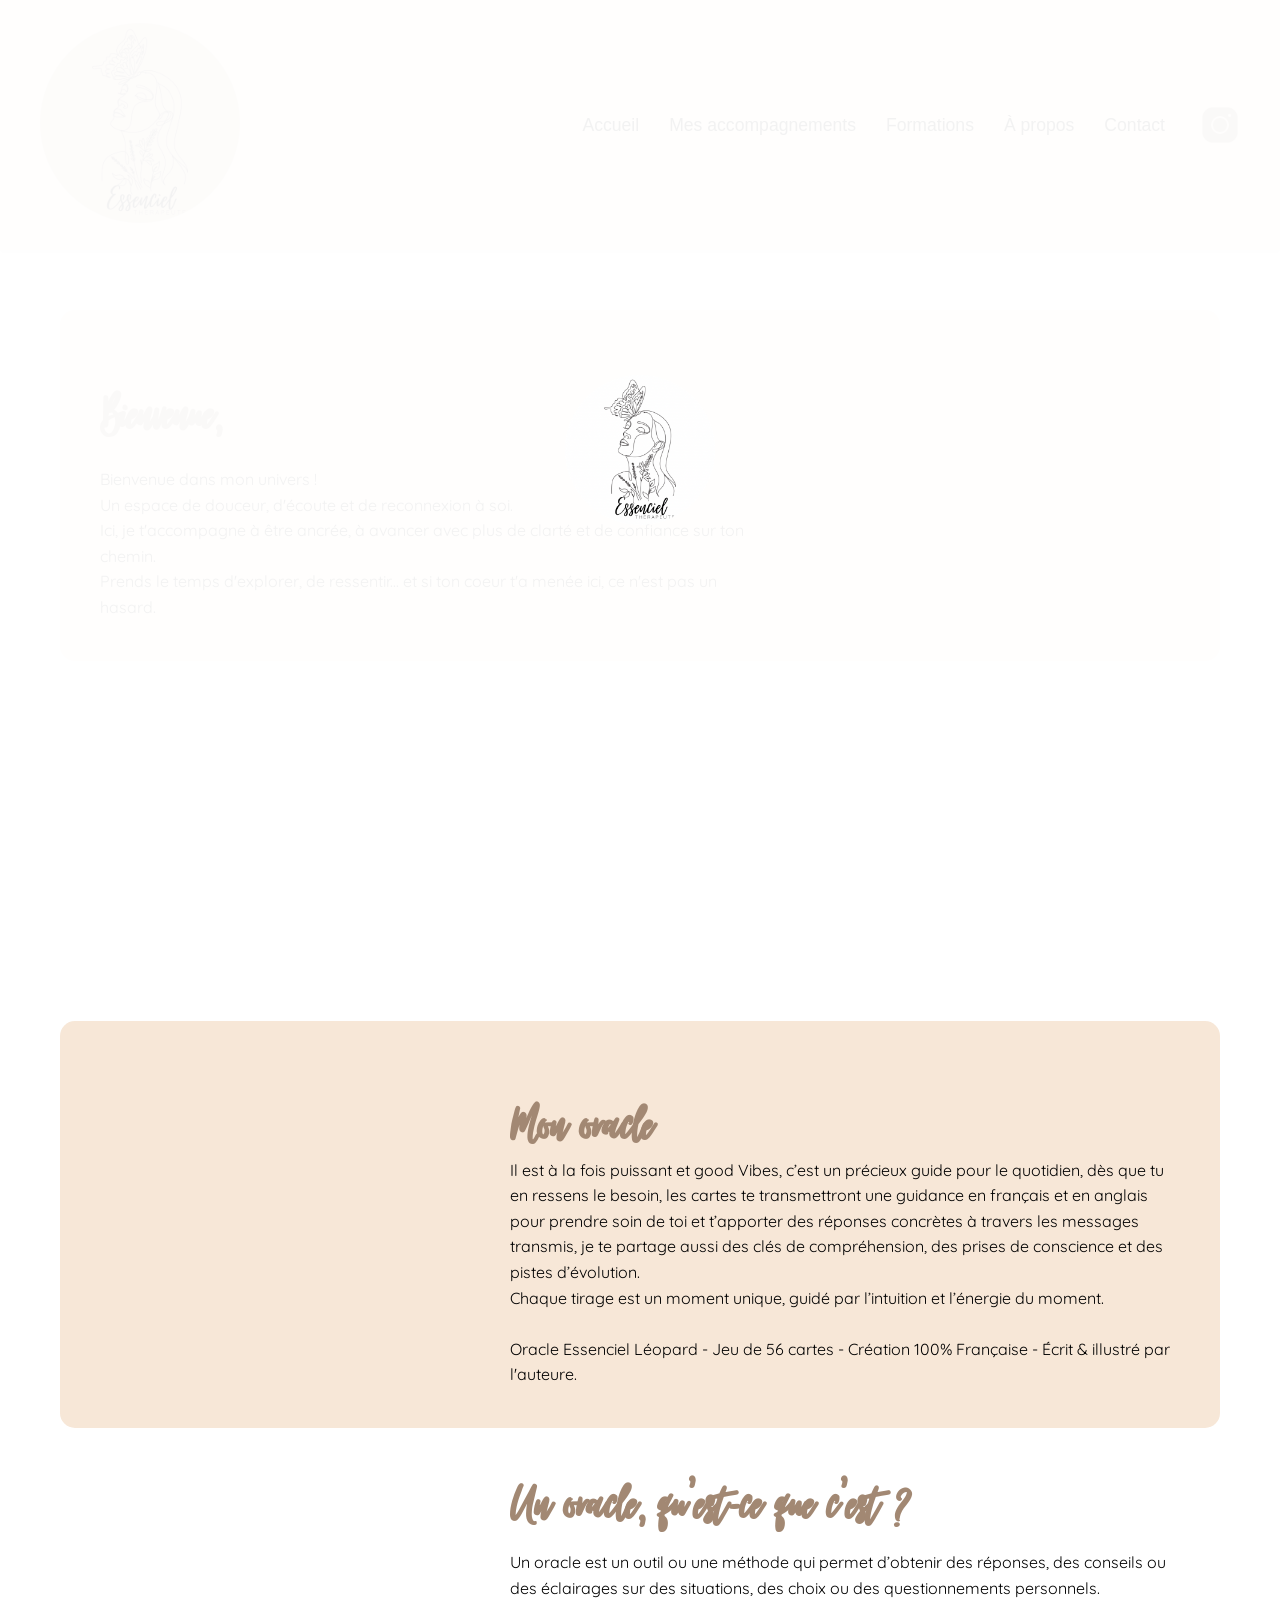
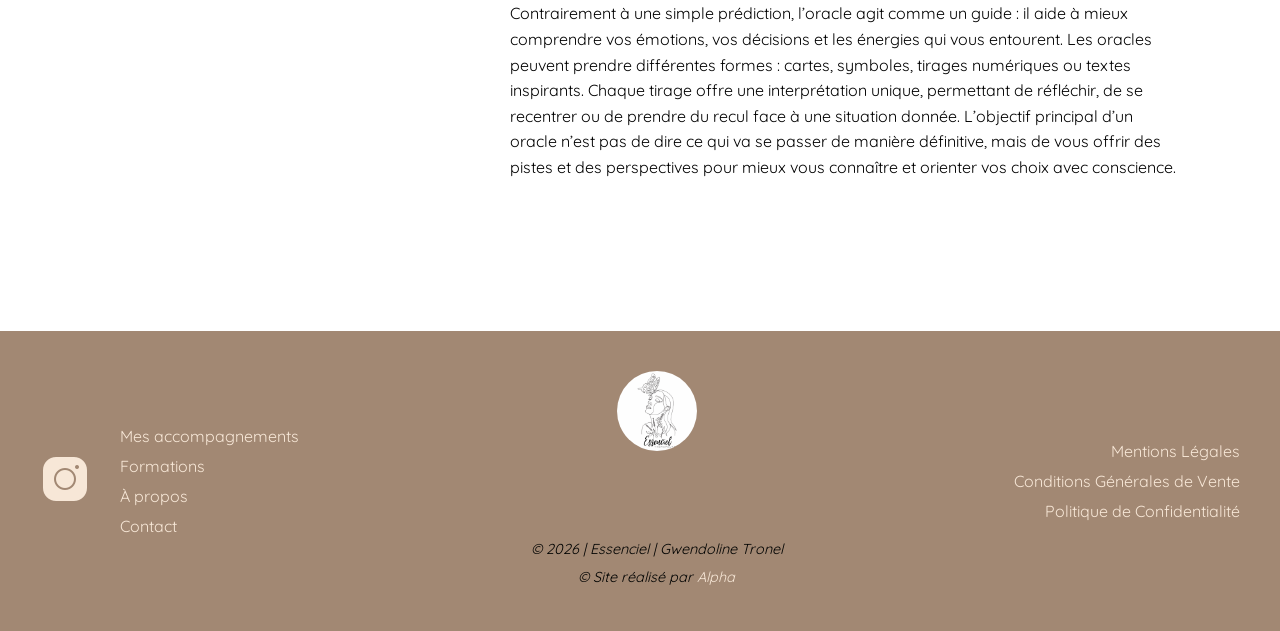
==== index.html @ 540c1530 "Update accompagnements, mentions legales, media query, confidentialite" ====
<!DOCTYPE html>
<html lang="fr">
<head>
    <meta charset="UTF-8">
    <meta name="viewport" content="width=device-width, initial-scale=1.0">
    <title>Accueil - Essenciel Thérapie</title>
    <link rel="stylesheet" href="assets/css/style.css">
</head>
<body>

    <!--LOADER-->
    <div id="loader">
        <img src="assets/images/logowhite.png" alt="Logo Essenciel" id="loader-logo">
    </div>

    <header>
        <div class="container-header">
            <div class="logo">
                <a href="index.html">
                    <img src="assets/images/logobrown.png" alt="Logo Essenciel">
                </a>
            </div>

            <!--Menu Burger-->
            <div class="burger">
                <span></span>
                <span></span>
                <span></span>
            </div>

            <!--Menu normal-->
            <nav class="nav-links">
                <ul>
                    <li><a href="index.html">Accueil</a></li>
                    <li><a href="accompagnements/index.html">Mes accompagnements</a></li>
                    <li><a href="formations/index.html">Formations</a></li>
                    <li><a href="apropos/index.html">À propos</a></li>
                    <li><a href="contact/index.html">Contact</a></li>
                    <li>
                        <a href="https://www.instagram.com/essenciel.fr/" target="_blank">
                            <img src="assets/icones/insta_header.png" alt="Instagram">
                        </a>
                    </li>
                </ul>
            </nav>
        </div>
    </header>

    <main>
        <h1>ESSENCIEL THÉRAPIE</h1>

        <section class="bienvenue">
            <div class="bienvenue-container">
                <!-- Bloc texte couleur plein largeur -->
                <div class="text-block">
                    <h2>Bienvenue,</h2>
                    <p>
                        Bienvenue dans mon univers ! <br>
                        Un espace de douceur, d'écoute et de reconnexion à soi. <br>
                        Ici, je t'accompagne à être ancrée, à avancer avec plus de clarté et de confiance sur ton chemin. <br>
                        Prends le temps d'explorer, de ressentir... et si ton coeur t'a menée ici, ce n'est pas un hasard.
                    </p>
                </div>

                <!-- Image à droite qui chevauche -->
                <div class="img-container animate-img">
                    <img src="assets/images/gwenhome.jpeg" alt="Gwendoline - Essenciel">
                </div>

                <!-- Boutons sous le bloc couleur -->
                <div class="btn-container animate-btn">
                    <a href="accompagnements/index.html" class="btn">Mes accompagnements</a>
                    <a href="formations/index.html" class="btn">Formations</a>
                    <a href="https://www.etsy.com/de-en/shop/BoutiqueEssencielfr?ref=shop_profile&listing_id=4456863177" target="_blank" class="btn">Ma boutique</a>
                    <a href="contact/index.html" class="btn">Me contacter</a>
                </div>
            </div>
        </section>

        <section class="oracle">
            <div class="oracle-container">
                <div class="img-oracle animate-img-left">
                    <img src="assets/images/oracle.jpeg" alt="Oracle - Essenciel">
                </div>

                <div class="text-oracle-essenciel">
                    <h2>Mon oracle</h2>
                    <p>
                        Il est à la fois puissant et good Vibes, c’est un précieux guide pour le quotidien, dès que tu en ressens le besoin, les cartes te transmettront une guidance en français et en anglais pour prendre soin de toi et t’apporter des réponses concrètes à travers les messages transmis, je te partage aussi des clés de compréhension, des prises de conscience et des pistes d’évolution. <br>
                        Chaque tirage est un moment unique, guidé par l’intuition et l’énergie du moment. <br><br>
                        Oracle Essenciel Léopard - Jeu de 56 cartes - Création 100% Française - Écrit &amp; illustré par l'auteure.
                    </p>
                </div>

                <div class="text-oracle">
                    <h2>Un oracle, qu'est-ce que c'est ?</h2>
                    <p>
                        Un oracle est un outil ou une méthode qui permet d’obtenir des réponses, des conseils ou des éclairages sur des situations, des choix ou des questionnements personnels. Contrairement à une simple prédiction, l’oracle agit comme un guide : il aide à mieux comprendre vos émotions, vos décisions et les énergies qui vous entourent.
                        Les oracles peuvent prendre différentes formes : cartes, symboles, tirages numériques ou textes inspirants. Chaque tirage offre une interprétation unique, permettant de réfléchir, de se recentrer ou de prendre du recul face à une situation donnée.
                        L’objectif principal d’un oracle n’est pas de dire ce qui va se passer de manière définitive, mais de vous offrir des pistes et des perspectives pour mieux vous connaître et orienter vos choix avec conscience.
                    </p>
                </div>

                <div class="btn-oracle animate-btn">
                    <a href="https://www.etsy.com/de-en/listing/4456863177/essential-leopard-oracle-guidance-card?ref=shop_home_feat_1&logging_key=53fc2e16a9d05de5a894b4bd511ea0576cfa3f99%3A4456863177" target="_blank" class="btn">Découvrir mon oracle</a>
                </div>
            </div>
        </section>

    </main>

    <footer class="site-footer">
        <div class="footer-container">

            <div class="footer-col footer-left">
                <a href="https://www.instagram.com/essenciel.fr/" target="_blank">
                    <img src="assets/icones/insta_footer.png" alt="Instagram">
                </a>
                <ul class="footer-links">
                    <li><a href="accompagnements/index.html">Mes accompagnements</a></li>
                    <li><a href="formations/index.html">Formations</a></li>
                    <li><a href="apropos/index.html">À propos</a></li>
                    <li><a href="contact/index.html">Contact</a></li>
                </ul>
            </div>

            <div class="footer-col footer-center">
                <a href="index.html">
                    <img src="assets/images/logowhite.png" alt="Logo Essenciel" class="footer-logo">
                </a>
                <p>&copy; 2026 | Essenciel | Gwendoline Tronel</p>
                <p>&copy; Site réalisé par <a href="https://www.alpha-portfolio.fr" target="_blank">Alpha</a></p>
            </div>

            <div class="footer-col footer-right">
                <ul class="footer-links">
                    <li><a href="mentionslegales/index.html">Mentions Légales</a></li>
                    <li><a href="cgv/index.html">Conditions Générales de Vente</a></li>
                    <li><a href="confidentialite/index.html">Politique de Confidentialité</a></li>
                </ul>
            </div>
        </div>
    </footer>

</body>

<script src="assets/js/script.js"></script>
<script src="assets/js/burger.js"></script>
</html>
---- assets/css/style.css ----
/* RESET */
* {
    margin: 0;
    padding: 0;
    box-sizing: border-box;
}

body {
    background-color: #FFFFFF;
}

h1 {
    display: none;
}

/* FONTS */
@font-face {
    font-family: 'Virtual';
    src: url('../fonts/virtual-regular.ttf') format('truetype');
    font-display: swap;
}

@font-face {
    font-family: 'Quicksand';
    src: url('../fonts/Quicksand/Quicksand-VariableFont_wght.ttf') format('truetype');
    font-display: swap;
}

/* LOADER */
#loader {
  position: fixed;
  top: 0;
  left: 0;
  width: 100%;
  height: 100%;
  background: rgba(255,255,255,0.95); /* fond blanc semi-transparent */
  display: flex;
  justify-content: center;
  align-items: center;
  z-index: 9999;
  overflow: hidden;
}

/* Logo rebondissant */
#loader-logo {
  width: 150px;
  border-radius: 60%;
  animation: bounce 1.2s infinite;
}

/* Keyframes pour le rebond */
@keyframes bounce {
  0%, 100% { transform: translateY(0); }
  50% { transform: translateY(-20px); }
}

/* Explosion style soleil */
.loader-explode {
  position: absolute;
  width: 100px;
  height: 100px;
  border-radius: 50%;
  background: radial-gradient(circle, #FFD700, rgba(255,215,0,0));
  animation: explode 2s forwards;
}

@keyframes explode {
  0% { transform: scale(0); opacity: 1; }
  100% { transform: scale(6); opacity: 0; }
}

/* HEADER */
.container-header {
    display: flex;
    justify-content: space-between;
    align-items: center;
    padding: 20px 40px;
    background-color: #F7E7D7;
    box-shadow: 0 2px 5px rgba(0,0,0,0.1);
    height: 250px;
}

.logo img {
    height: 200px;
    border-radius: 60%;
}

.logo a {
    cursor: pointer;
}

.nav-links ul li a {
    display: flex;        /* pour aligner texte + icône */
    align-items: center;  /* centre le texte et l'icône verticalement */
    height: 100%;
}

.nav-links ul {
    display: flex;
    list-style: none;
    align-items: center;
    gap: 30px;
    margin: 0;
    padding: 0;
}

.nav-links a {
    text-decoration: none;
    color: #020302;
    font-family: 'Quicksans', sans-serif;
    font-size: 1.1rem;
    font-weight: 500;
    transition: color 0.3s;
    transition: background-color 0.5s ease, color 0.5s ease, transform 0.3s cubic-bezier(0.34, 1.56, 0.64, 1);
}

.nav-links a:hover {
    color: #A28873;
    transform: scale(1.05);
}

.nav-links ul li a img {
    width: 40px;       /* taille de l'icône */
    height: 40px;      /* même hauteur pour que ce soit carré */
    vertical-align: middle; /* aligne avec le texte si besoin */
    margin-left: 5px;  /* espace si nécessaire */
    transition: transform 0.3s;
}

.nav-links ul li a img:hover {
    transform: scale(1.05);; /* petit effet hover sympa */
}

/* Menu Burger */
.burger {
  display: none; /* caché sur desktop */
  flex-direction: column;
  cursor: pointer;
  gap: 5px;
}

.burger span {
  display: block;
  width: 25px;
  height: 3px;
  background-color: #A28873;
  border-radius: 2px;
  transition: all 0.3s ease;
}

.burger.toggle span:nth-child(1) {
  transform: rotate(45deg) translate(5px, 5px);
}

.burger.toggle span:nth-child(2) {
  opacity: 0;
}

.burger.toggle span:nth-child(3) {
  transform: rotate(-45deg) translate(5px, -5px);
}

/* Menu Burger - Media Query */
@media (max-width: 1024px) {
.container-header {
    position: relative;
    z-index: 1000;
}

.burger {
    display: flex;
    position: absolute;
    right: 30px;   /* ← distance exacte */
    top: 50%;
    transform: translateY(-50%);
}

.nav-links ul {
    position: absolute;
    top: 100%;
    right: 30px;
    width: 220px;

    flex-direction: column;
    gap: 20px;

    background-color: #FFFFFF;
    padding: 25px;
    border-radius: 15px;
    box-shadow: 0 15px 35px rgba(0,0,0,0.15);

    opacity: 0;
    transform: translateY(-10px);
    pointer-events: none;
    text-align: center;

    transition: all 0.3s ease;
}

.nav-links ul.show {
    opacity: 1;
    transform: translateY(0);
    pointer-events: auto;
}

}

/* MAIN */

/* Bienvenue */
.bienvenue-container {
    position: relative;
    max-width: 1200px;
    margin: 60px auto; /* centré horizontalement */
    padding: 0 20px;
}

/* Bloc texte couleur plein largeur */
.text-block {
    background-color: #F7E7D7;
    padding: 60px 40px 40px 40px;
    border-radius: 15px;
    position: relative;
    z-index: 1;
}

/* Texte et titre */
.text-block h2 {
    font-family: 'Virtual', sans-serif;
    font-size: 4rem;
    color: #A28873;
    margin-bottom: 20px;
}

.text-block p {
    font-family: 'Quicksand', sans-serif;
    font-size: 1rem;
    line-height: 1.6;
    margin-right: 420px; 
}

/* Image chevauchante à droite */
.img-container {
    position: absolute;
    top: -30px; /* décalage depuis le haut du bloc */
    right: 0;
    width: 400px;
    z-index: 2;
}

.img-container img {
    width: 100%;
    border-radius: 15px;
}

/* Boutons sous le bloc couleur */
.btn-container {
    display: flex;
    gap: 20px;
    margin-top: 20px;
    justify-content: flex-start; /* alignés à gauche */
}

.btn-container .btn {
    background-color: #A28873;
    padding: 10px 20px;
    border-radius: 15px;
    text-decoration: none;
    font-family: 'Quicksand', sans-serif;
    color: #FFFFFF;
    transition: background-color 0.5s ease, color 0.5s ease, transform 0.3s cubic-bezier(0.34, 1.56, 0.64, 1);
}

.btn-container .btn:hover {
    background-color: #F7E7D7;
    color: #020302;
    transform: scale(1.05);
}

/* Oracle */
.oracle-container {
    position: relative;
    max-width: 1200px;
    margin: 300px auto 80px auto; /* centré horizontalement */
    padding: 0 20px;
}

/* Bloc texte couleur plein largeur */
.text-oracle-essenciel {
    background-color: #F7E7D7;
    padding: 60px 40px 40px 450px;
    border-radius: 15px;
    position: relative;
    z-index: 1;
}

/* Texte et titre */
.text-oracle-essenciel h2 {
    font-family: 'Virtual', sans-serif;
    font-size: 4rem;
    color: #A28873;
}

.text-oracle-essenciel p {
    font-family: 'Quicksand', sans-serif;
    font-size: 1rem;
    line-height: 1.6;
}

/* Image chevauchante à gauche */
.img-oracle {
    position: absolute;   /* pour sortir du flux et chevaucher */
    top: -30px;           /* léger décalage depuis le haut du bloc */
    left: 0;
    width: 400px;
    z-index: 10;          /* plus haut que le bloc couleur */
    border-radius: 15px;
}

.img-oracle img {
    width: 100%;
    display: block;
    border-radius: 15px;
}

/* Texte explicatif sous le bloc couleur */
.text-oracle {
    padding: 20px 40px 10px 450px;
    font-family: 'Quicksand', sans-serif;
    font-size: 1rem;
    line-height: 1.6;
}

.text-oracle h2 {
    font-family: 'Virtual', sans-serif;
    font-size: 4rem;
    color: #A28873;
}

.text-oracle p {
    font-family: 'Quicksand', sans-serif;
    font-size: 1rem;
    line-height: 1.6;
}

/* Bouton sous le texte */
.btn-oracle {
    margin-top: 20px;
}

.btn-oracle .btn {
    background-color: #A28873;
    padding: 10px 20px;
    border-radius: 15px;
    text-decoration: none;
    font-family: 'Quicksand', sans-serif;
    color: #FFFFFF;
    display: inline-block;
    margin-left: 450px;
    transition: background-color 0.5s ease, color 0.5s ease, transform 0.3s cubic-bezier(0.34, 1.56, 0.64, 1);
}

.btn-oracle .btn:hover {
    background-color: #F7E7D7;
    color: #020302;
    transform: scale(1.05);
}

/* FOOTER */
.site-footer {
    background-color: #A28873;
    padding: 40px 20px;
    font-family: 'Quicksand', sans-serif;
    color: #020302;
}

.footer-container {
    max-width: 1200px;
    margin: 0 auto;
    display: flex;
    justify-content: space-between;
    gap: 40px;
    flex-wrap: wrap; /* pour que ça reste responsive */
}

/* Colonne Gauche */
.footer-left {
    display: flex;
    align-items: center; /* centre verticalement logo et li */
    gap: 30px;           /* espace entre le logo et la colonne de liens */
}

/* Instagram */
.footer-left .footer-instagram img {
    width: 40px;
    height: 40px;
    transition: transform 0.3s;
}

.footer-left .footer-instagram img:hover {
    transform: scale(1.05);
}

/* Liens en colonne */
.footer-left .footer-links {
    display: flex;
    flex-direction: column;
    font-family: 'Quicksand', sans-serif;
    gap: 10px;
    margin: 0;
    padding: 0;
    list-style: none;
}

.footer-links a {
    text-decoration: none;
    color: #F7E7D7;
    transition: background-color 0.5s ease, color 0.5s ease, transform 0.3s cubic-bezier(0.34, 1.56, 0.64, 1);
}

.footer-links a:hover {
    color: #020302;
    transform: scale(1.05);
}

/* Colonne Milieu */
.footer-center {
    display: flex;
    flex-direction: column;
    align-items: center;         /* centre horizontalement le logo */
    justify-content: space-between; /* espace entre logo et textes */
    height: 100%;                /* prend toute la hauteur du footer */
    text-align: center;
}

/* Logo centrale */
.footer-center .footer-logo {
    height: 80px;
    border-radius: 60%;
    margin-bottom: 80px;
}

/* Paragraphes en bas */
.footer-center p {
    margin: 5px 0;
    font-size: 0.9rem;
    font-family: 'Quicksand', sans-serif;
    font-style: italic;
    color: #020302;
}

.footer-center p a {
    color: #F7E7D7;
    font-family: 'Quicksand', sans-serif;
    text-decoration: none;
    transition: background-color 0.5s ease, color 0.5s ease, transform 0.3s cubic-bezier(0.34, 1.56, 0.64, 1);
}

.footer-center p a:hover {
    color: #020302;
    transform: scale(1.05);
}

/* Colonne droite */
.footer-right {
    display: flex;
    align-items: center;      /* centre verticalement la colonne */
    justify-content: flex-end; /* pousse le contenu à droite */
}

/* Liste en colonne */
.footer-right .footer-links {
    display: flex;
    flex-direction: column;
    gap: 10px;
    margin: 0;
    padding: 0;
    list-style: none;
    text-align: right; /* texte aligné à droite */
}

/* Animations JS */
.animate-img {
    opacity: 0;
    transform: translateX(80px);
    transition: opacity 1s ease, transform 1s ease;
}

.animate-img-left {
    opacity: 0;
    transform: translateX(-80px);
    transition: opacity 1s ease, transform 1s ease;
}

.animate-active {
    opacity: 1;
    transform: translateX(0);
}

.animate-btn {
    opacity: 0;
    transform: translateY(30px);
    transition: opacity 0.8s ease, transform 0.8s ease;
}

.animate-btn-active {
    opacity: 1;
    transform: translateY(0);
}

/* MEDIA QUERY */
@media (max-width: 1024px) {

    /* HEADER */
    .container-header {
        height: auto;
        padding: 20px;
    }

    .logo img {
        height: 120px;
    }

    /* BIENVENUE */

    .bienvenue-container {
        display: flex;
        flex-direction: column;
        align-items: center;       /* centre horizontalement */
        text-align: center;
        gap: 20px;
        margin: 40px auto;
        padding: 0 20px;
    }

    .text-block {
        padding: 30px 20px;
        border-radius: 15px;
    }

    .text-block h2 {
        font-size: 2.5rem;
    }

    .text-block p {
        font-size: 1rem;
        margin: 0;
    }

    .img-container {
        position: relative;  /* remet dans le flux */
        top: 0;
        right: 0;
        width: 60%;
        max-width: 300px;
        margin: 20px auto;   /* centre horizontalement */
        display: block;
        left: auto !important;
    }

    .btn-container {
        flex-direction: column;
        align-items: center;
        gap: 15px;
    }

    .btn-container .btn {
        width: 100%;
        text-align: center;
    }

    /* Oracle */
    .oracle-container {
        display: flex;
        flex-direction: column;
        align-items: center;
        text-align: center;
        gap: 20px;
        margin: 80px auto 40px auto;
        padding: 0 20px;
    }

    .text-oracle-essenciel,
    .text-oracle {
        padding: 30px 20px;
        border-radius: 15px;
    }

    .text-oracle-essenciel h2,
    .text-oracle h2 {
        font-size: 2.5rem;
    }

    .text-oracle-essenciel p,
    .text-oracle p {
        font-size: 1rem;
        margin: 0;
    }

    .img-oracle {
        order: 3;
        position: relative;   /* remet dans le flux */
        top: 0;
        left: 0;
        width: 60%;
        max-width: 300px;
        margin: 20px auto;    /* centre horizontalement */
        display: block;
        z-index: 1;
    }

    .img-oracle img {
        width: 100%;
        border-radius: 15px;
    }

    .btn-oracle {
        order: 4;
        margin-top: 15px;
        display: flex;
        justify-content: center;
    }

    .btn-oracle .btn {
        width: 80%;
        margin-left: 0;
        text-align: center;
    }

    /* FOOTER */

    .footer-container {
        flex-direction: column;
        align-items: center;
        text-align: center;
        gap: 40px;
    }

    .footer-left {
        order: 1;
    }

    .footer-right {
        order: 2;
    }

    .footer-center {
        order: 3; /* passe en dernier */
    }

    /* Colonne gauche */
    .footer-left {
        flex-direction: column;   /* logo au-dessus */
        align-items: center;
        gap: 20px;
    }

    /* Instagram au-dessus */
    .footer-left a {
        order: -1;
    }

    /* Liste centrée */
    .footer-left .footer-links {
        align-items: center;
    }

    /* Colonne droite */
    .footer-right {
        justify-content: center;
    }

    .footer-right .footer-links {
        text-align: center;
    }
}

@media (max-width: 480px) {

    .text-block h2,
    .text-oracle-essenciel h2,
    .text-oracle h2 {
        font-size: 2rem;
    }

    .text-block p,
    .text-oracle-essenciel p,
    .text-oracle p {
        font-size: 0.9rem;
    }

    .img-container,
    .img-oracle {
        width: 80%;
        max-width: 260px;
    }

    .btn-container .btn,
    .btn-oracle .btn {
        width: 100%;
    }
}
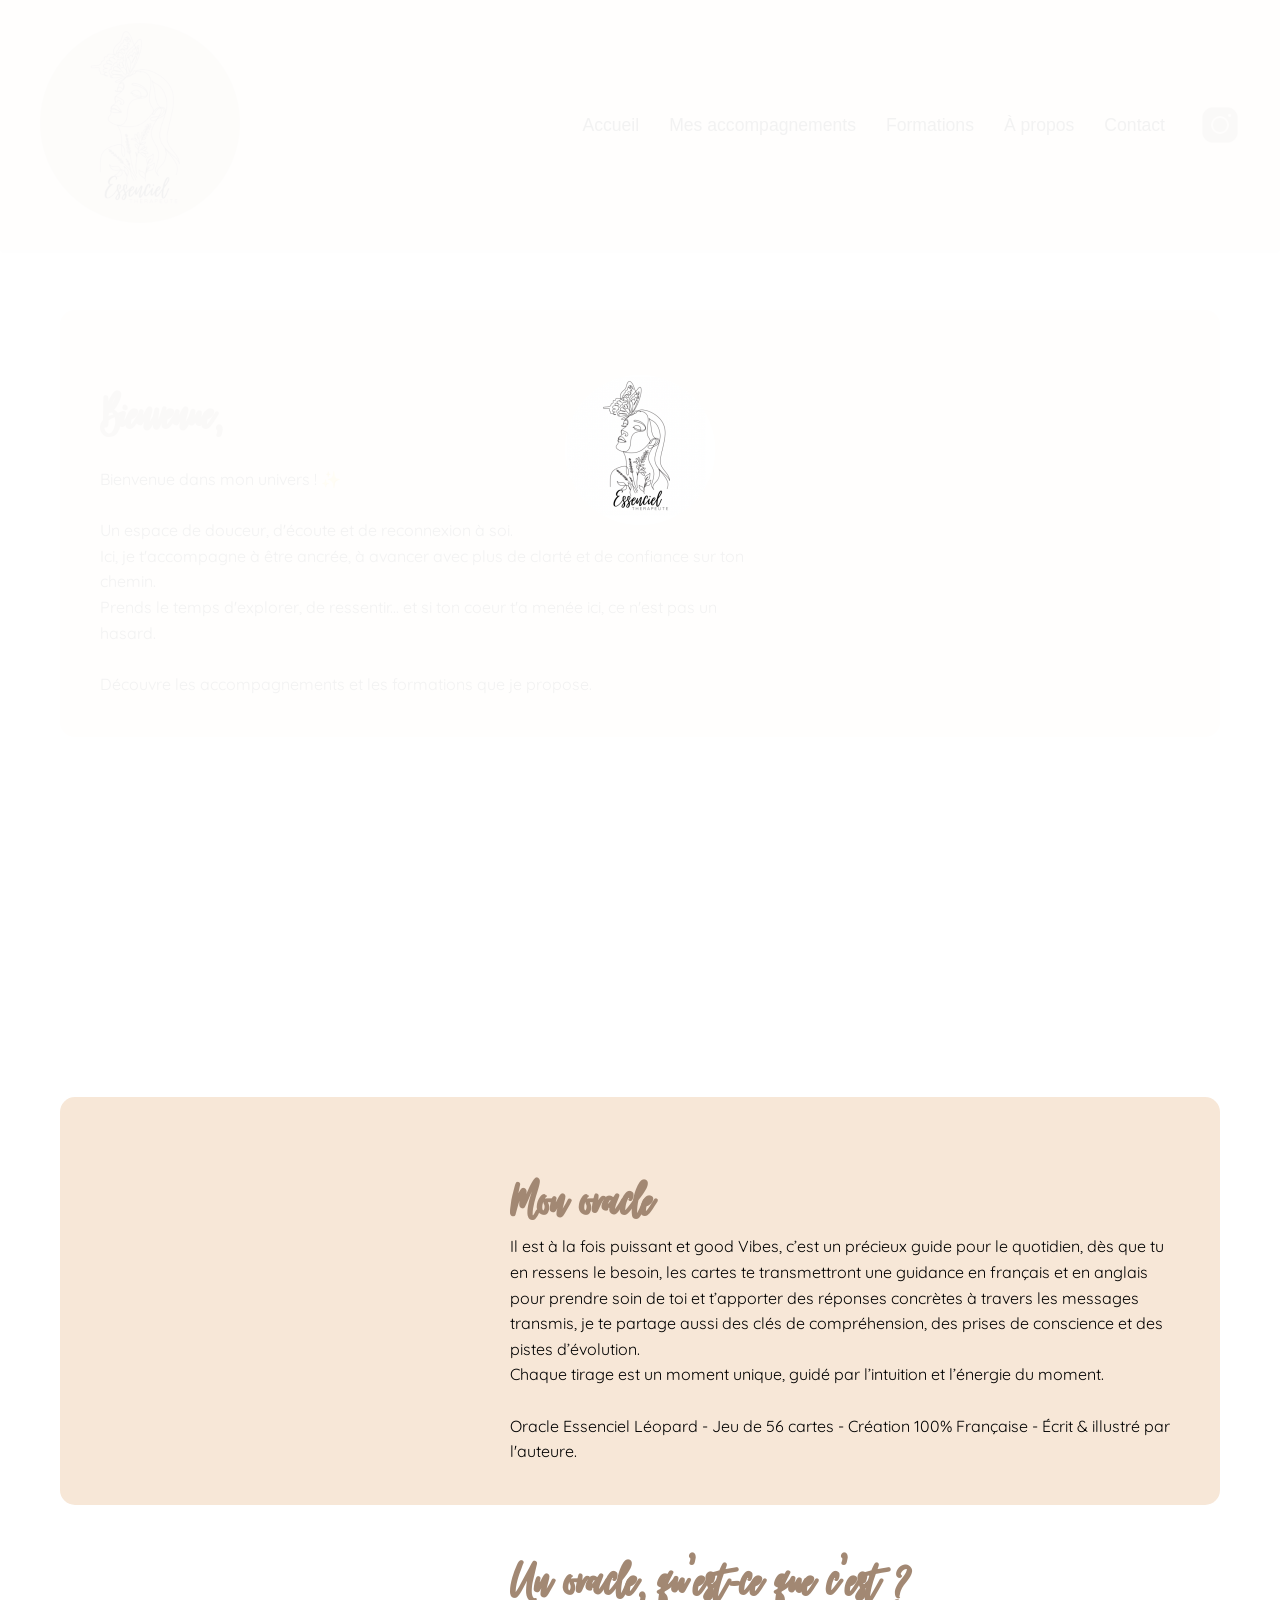
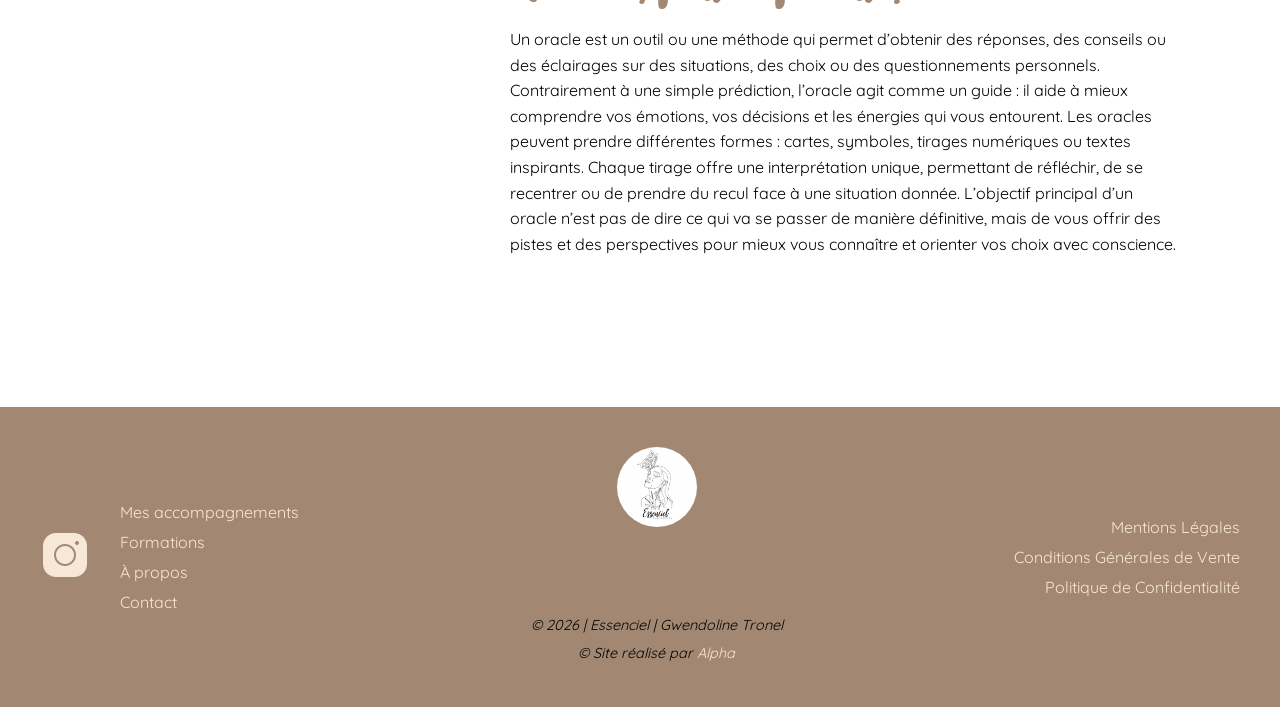
==== commit 0556db7f: "Modifications demandées par la cliente & fonctionnement du formulaire" ====
--- a/index.html
+++ b/index.html
@@ -4,6 +4,18 @@
     <meta charset="UTF-8">
     <meta name="viewport" content="width=device-width, initial-scale=1.0">
     <title>Accueil - Essenciel Thérapie</title>
+
+    <link rel="icon" type="image/png" sizes="32x32" href="assets/images/logobrown.png">
+    <link rel="shortcut icon" href="assets/images/logobrown.png">
+    <script type="application/ld+json">
+    {
+    "@context": "https://schema.org",
+    "@type": "Organization",
+    "url": "https://www.essenciel-therapie.fr",
+    "logo": "https://www.essenciel-therapie.fr/assets/images/logobrown.png"
+    }
+    </script>
+
     <link rel="stylesheet" href="assets/css/style.css">
 </head>
 <body>
@@ -55,10 +67,11 @@
                 <div class="text-block">
                     <h2>Bienvenue,</h2>
                     <p>
-                        Bienvenue dans mon univers ! <br>
+                        Bienvenue dans mon univers ! ✨<br><br>
                         Un espace de douceur, d'écoute et de reconnexion à soi. <br>
                         Ici, je t'accompagne à être ancrée, à avancer avec plus de clarté et de confiance sur ton chemin. <br>
-                        Prends le temps d'explorer, de ressentir... et si ton coeur t'a menée ici, ce n'est pas un hasard.
+                        Prends le temps d'explorer, de ressentir... et si ton coeur t'a menée ici, ce n'est pas un hasard. <br> <br>
+                        Découvre les accompagnements et les formations que je propose.
                     </p>
                 </div>
 
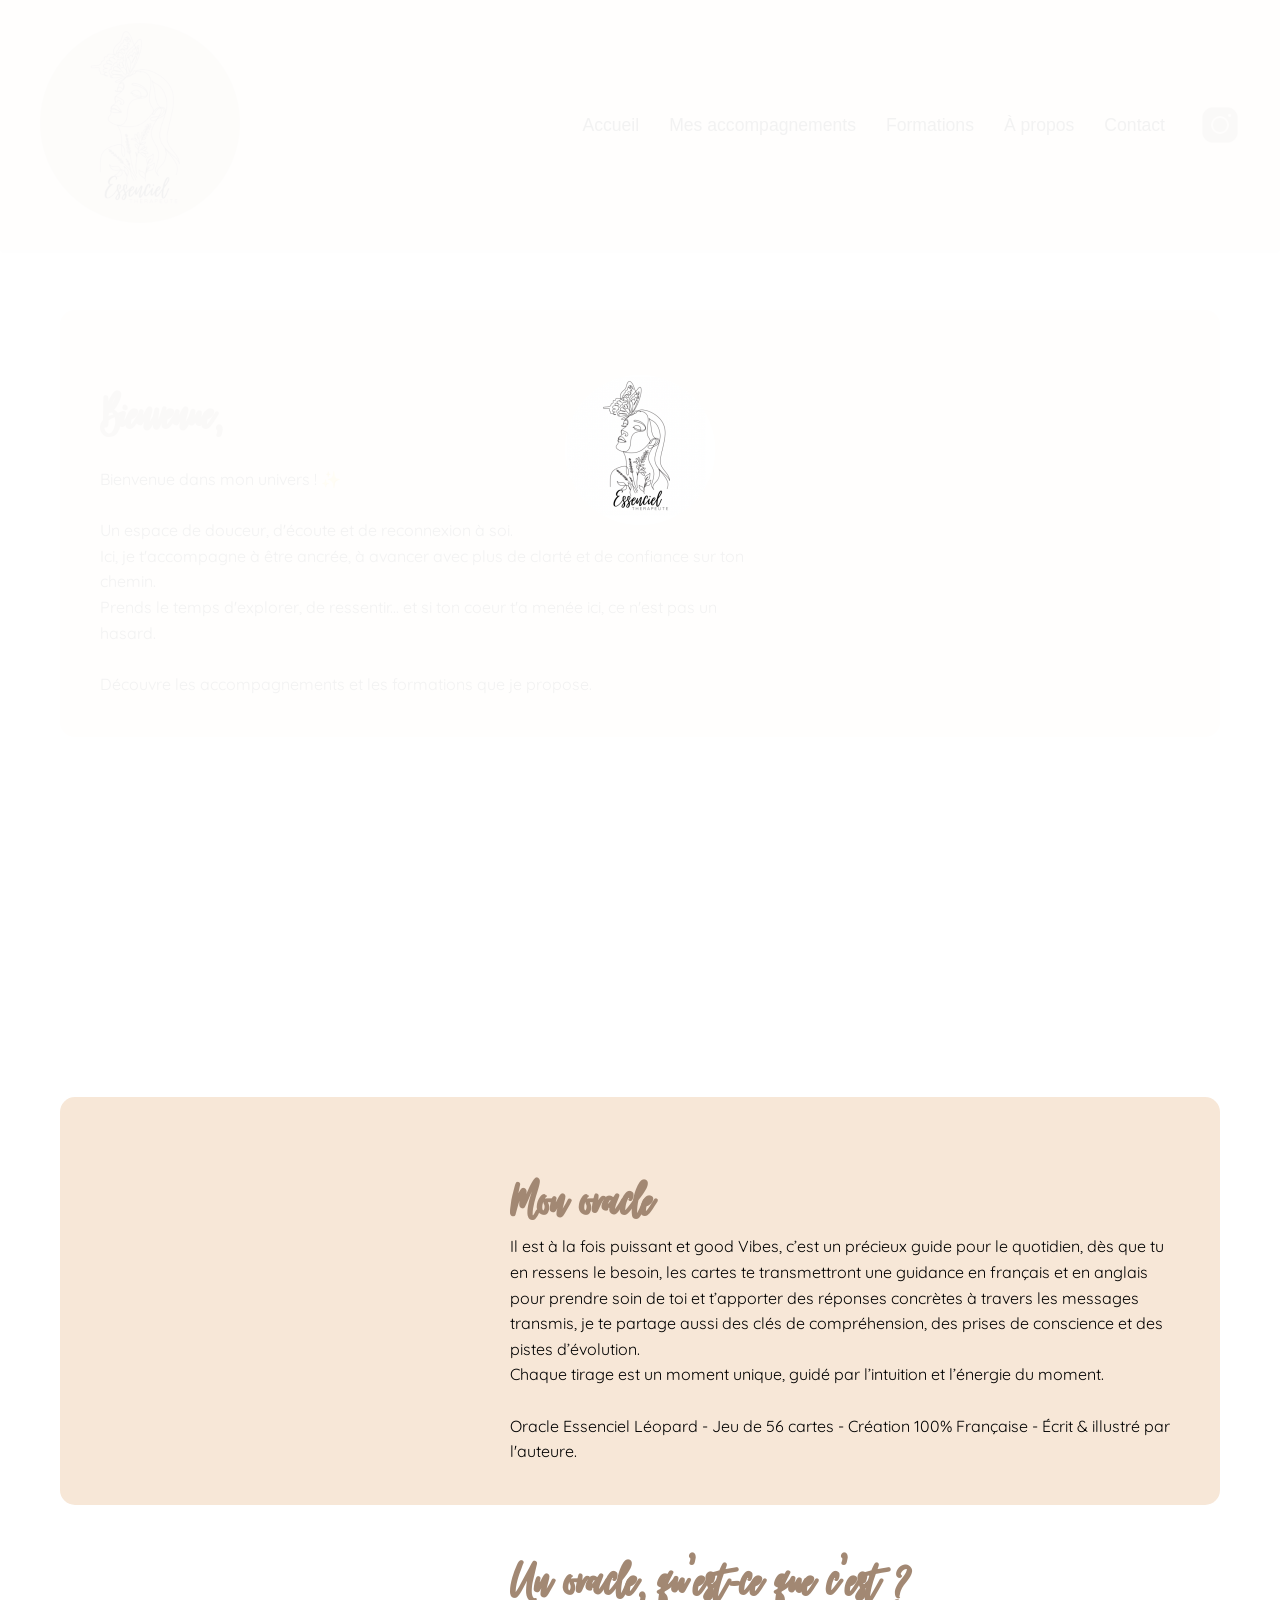
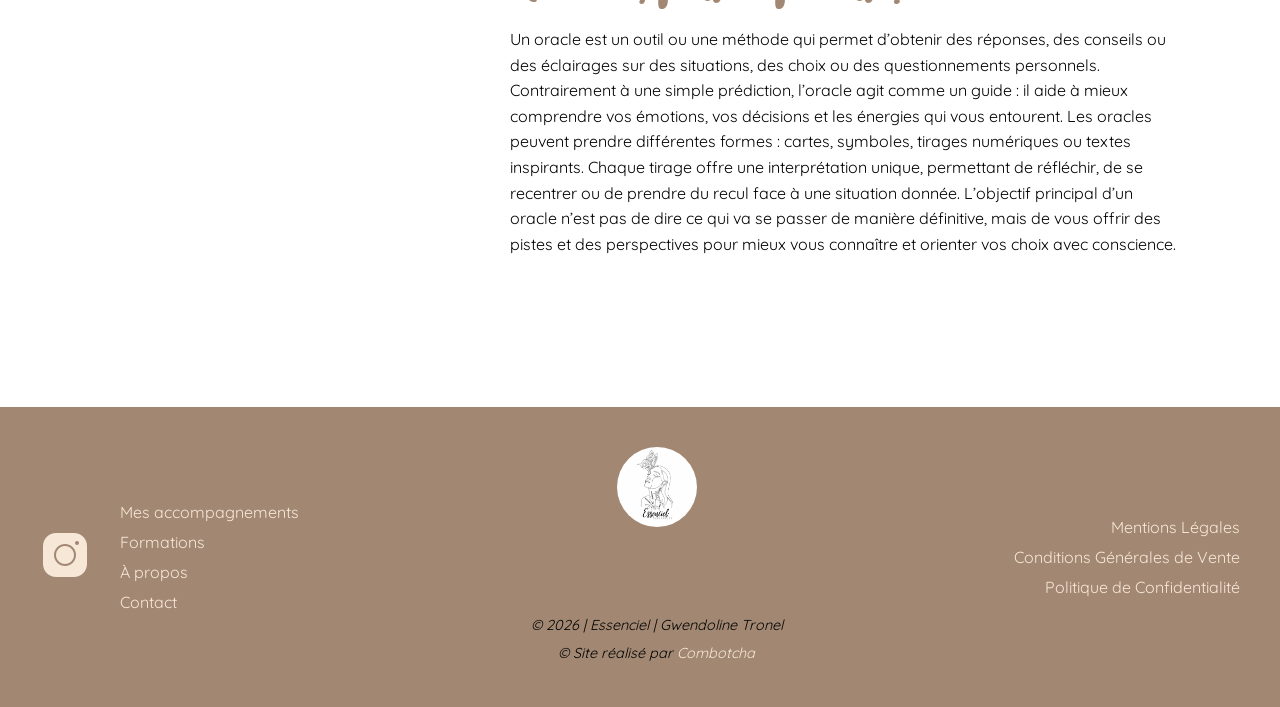
==== commit 444fb505: "Modif Alpha-Combotcha" ====
--- a/index.html
+++ b/index.html
@@ -115,8 +115,12 @@
                 </div>
 
                 <div class="btn-oracle animate-btn">
-                    <a href="https://www.etsy.com/de-en/listing/4456863177/essential-leopard-oracle-guidance-card?ref=shop_home_feat_1&logging_key=53fc2e16a9d05de5a894b4bd511ea0576cfa3f99%3A4456863177" target="_blank" class="btn">Découvrir mon oracle</a>
+                    <a href="https://pay.sumup.com/b2c/QDLMPJMD" target="_blank" class="btn">Commander mon oracle sans livraison</a>
+                    <a href="https://pay.sumup.com/b2c/QFUFHR3Z" target="_blank" class="btn">Envoi mondial relais</a>
+                    <a href="https://www.etsy.com/de-en/listing/4456863177/essential-leopard-oracle-guidance-card?ref=shop_home_feat_1&logging_key=53fc2e16a9d05de5a894b4bd511ea0576cfa3f99%3A4456863177" target="_blank" class="btn">Boutique Etsy</a>
                 </div>
+
+                
             </div>
         </section>
 
@@ -142,7 +146,7 @@
                     <img src="assets/images/logowhite.png" alt="Logo Essenciel" class="footer-logo">
                 </a>
                 <p>&copy; 2026 | Essenciel | Gwendoline Tronel</p>
-                <p>&copy; Site réalisé par <a href="https://www.alpha-portfolio.fr" target="_blank">Alpha</a></p>
+                <p>&copy; Site réalisé par <a href="https://www.combotcha.com/fr/" target="_blank">Combotcha</a></p>
             </div>
 
             <div class="footer-col footer-right">
--- a/assets/css/style.css
+++ b/assets/css/style.css
@@ -346,6 +346,10 @@
 /* Bouton sous le texte */
 .btn-oracle {
     margin-top: 20px;
+    display: flex;
+    gap: 20px;              /* espace entre les boutons */
+    margin-left: 450px;     /* décalage global (au lieu de chaque bouton) */
+    flex-wrap: wrap;        /* optionnel → passe à la ligne sur petit écran */
 }
 
 .btn-oracle .btn {
@@ -356,7 +360,6 @@
     font-family: 'Quicksand', sans-serif;
     color: #FFFFFF;
     display: inline-block;
-    margin-left: 450px;
     transition: background-color 0.5s ease, color 0.5s ease, transform 0.3s cubic-bezier(0.34, 1.56, 0.64, 1);
 }
 
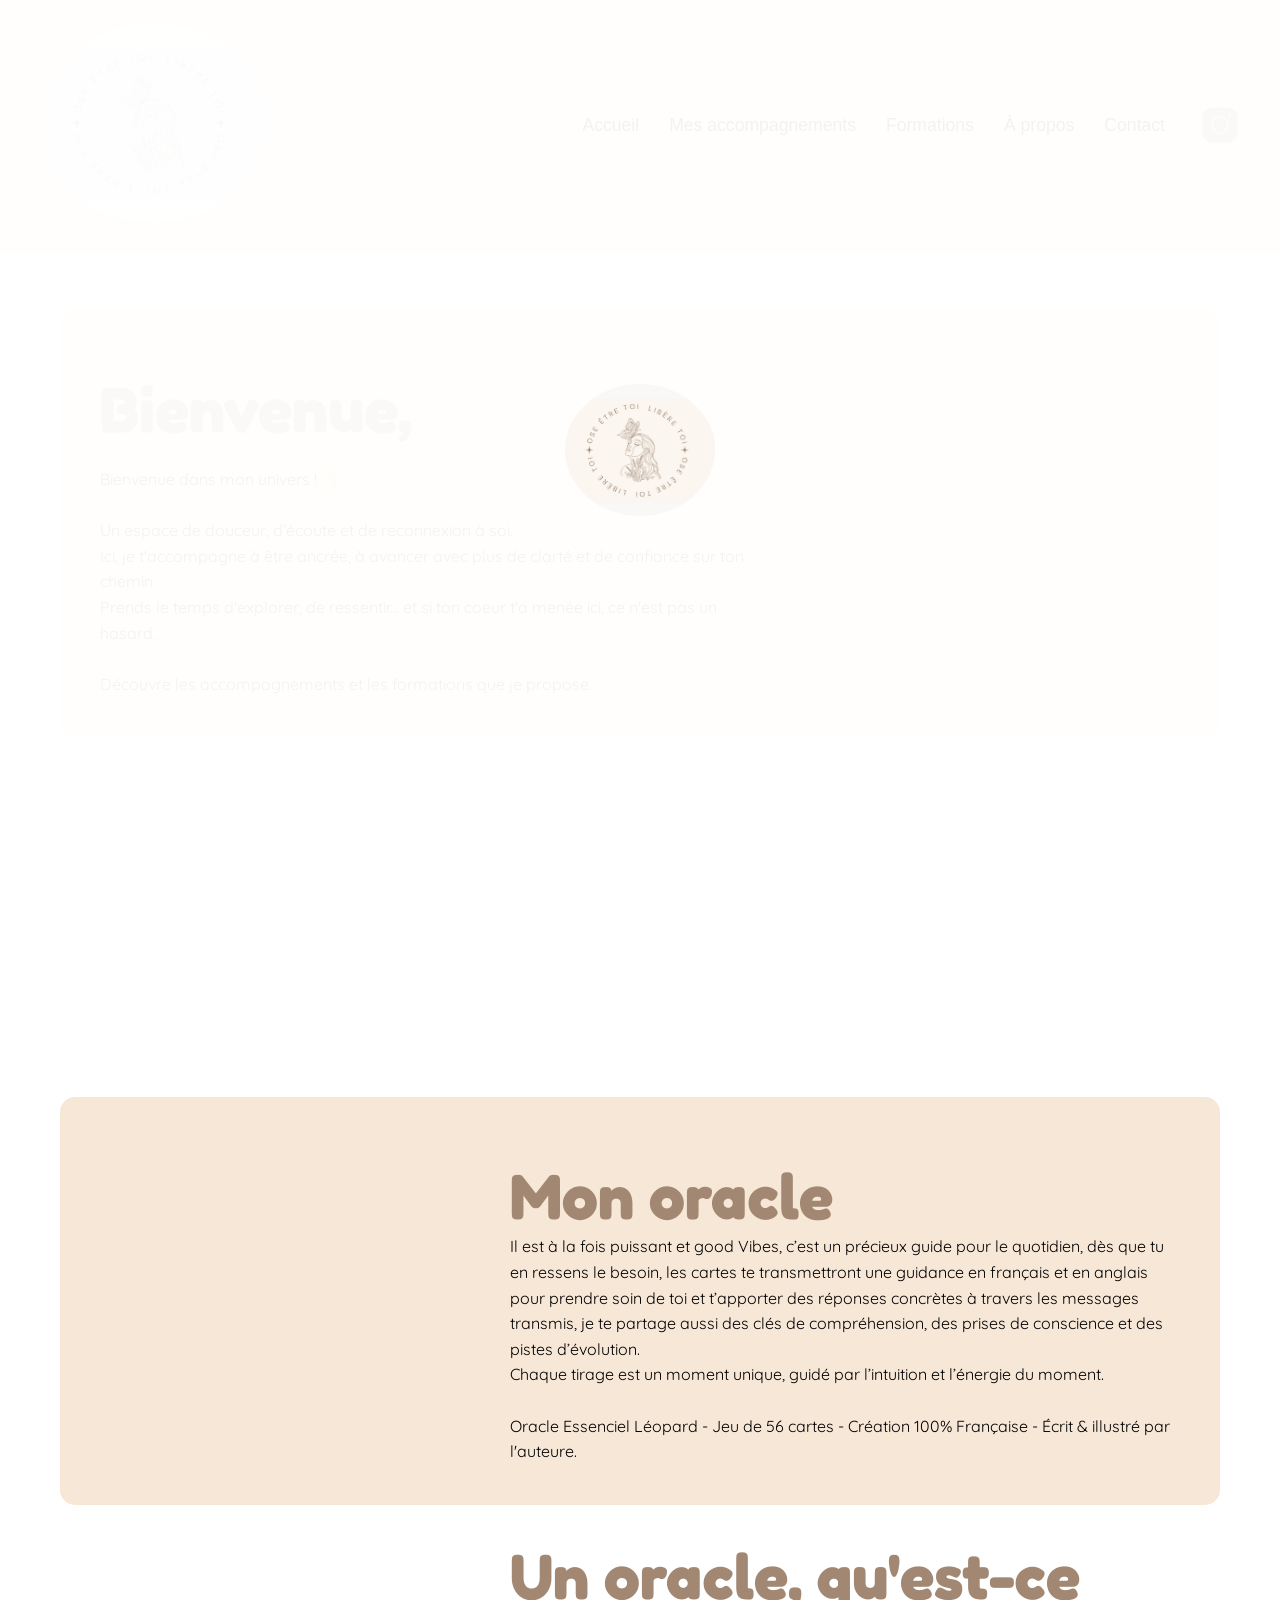
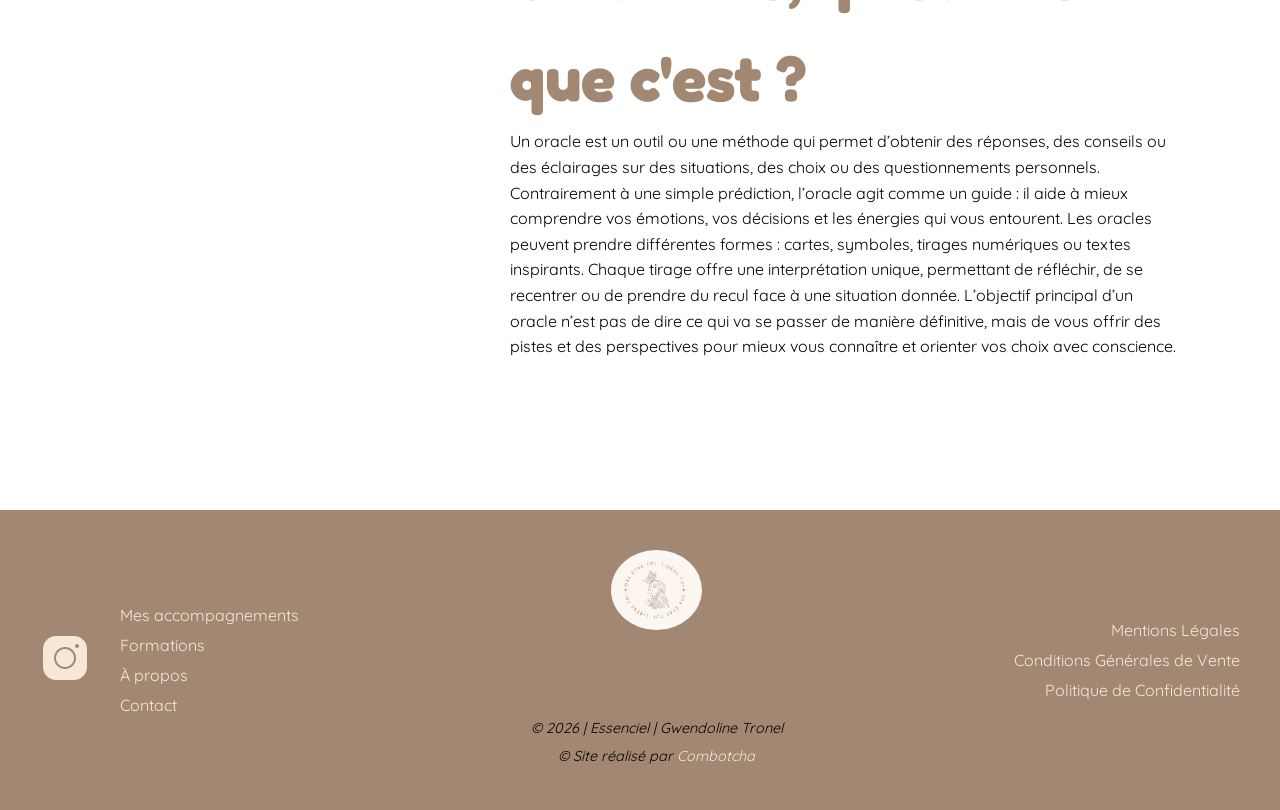
==== commit a302f84b: "modif site" ====
--- a/index.html
+++ b/index.html
@@ -5,14 +5,14 @@
     <meta name="viewport" content="width=device-width, initial-scale=1.0">
     <title>Accueil - Essenciel Thérapie</title>
 
-    <link rel="icon" type="image/png" sizes="32x32" href="assets/images/logobrown.png">
-    <link rel="shortcut icon" href="assets/images/logobrown.png">
+    <link rel="icon" type="image/png" sizes="32x32" href="assets/images/new_logo.jpeg">
+    <link rel="shortcut icon" href="assets/images/new_logo.jpeg">
     <script type="application/ld+json">
     {
     "@context": "https://schema.org",
     "@type": "Organization",
     "url": "https://www.essenciel-therapie.fr",
-    "logo": "https://www.essenciel-therapie.fr/assets/images/logobrown.png"
+    "logo": "https://www.essenciel-therapie.fr/assets/images/new_logo.jpeg"
     }
     </script>
 
@@ -22,14 +22,14 @@
 
     <!--LOADER-->
     <div id="loader">
-        <img src="assets/images/logowhite.png" alt="Logo Essenciel" id="loader-logo">
+        <img src="assets/images/new_logo.jpeg" alt="Logo Essenciel" id="loader-logo">
     </div>
 
     <header>
         <div class="container-header">
             <div class="logo">
                 <a href="index.html">
-                    <img src="assets/images/logobrown.png" alt="Logo Essenciel">
+                    <img src="assets/images/new_logo.jpeg" alt="Logo Essenciel">
                 </a>
             </div>
 
@@ -82,8 +82,9 @@
 
                 <!-- Boutons sous le bloc couleur -->
                 <div class="btn-container animate-btn">
-                    <a href="accompagnements/index.html" class="btn">Mes accompagnements</a>
+                    <a href="accompagnements/index.html" class="btn">Accompagnements</a>
                     <a href="formations/index.html" class="btn">Formations</a>
+                    <a href="accompagnements/index.html" class="btn">Retraites</a>
                     <a href="https://www.etsy.com/de-en/shop/BoutiqueEssencielfr?ref=shop_profile&listing_id=4456863177" target="_blank" class="btn">Ma boutique</a>
                     <a href="contact/index.html" class="btn">Me contacter</a>
                 </div>
@@ -143,7 +144,7 @@
 
             <div class="footer-col footer-center">
                 <a href="index.html">
-                    <img src="assets/images/logowhite.png" alt="Logo Essenciel" class="footer-logo">
+                    <img src="assets/images/new_logo.jpeg" alt="Logo Essenciel" class="footer-logo">
                 </a>
                 <p>&copy; 2026 | Essenciel | Gwendoline Tronel</p>
                 <p>&copy; Site réalisé par <a href="https://www.combotcha.com/fr/" target="_blank">Combotcha</a></p>
--- a/assets/css/style.css
+++ b/assets/css/style.css
@@ -17,6 +17,12 @@
 @font-face {
     font-family: 'Virtual';
     src: url('../fonts/virtual-regular.ttf') format('truetype');
+    font-display: swap;
+}
+
+@font-face {
+    font-family: 'Fredoka';
+    src: url('../fonts/Fredoka.ttf') format('truetype');
     font-display: swap;
 }
 
@@ -226,7 +232,7 @@
 
 /* Texte et titre */
 .text-block h2 {
-    font-family: 'Virtual', sans-serif;
+    font-family: 'Fredoka', sans-serif;
     font-size: 4rem;
     color: #A28873;
     margin-bottom: 20px;
@@ -296,7 +302,7 @@
 
 /* Texte et titre */
 .text-oracle-essenciel h2 {
-    font-family: 'Virtual', sans-serif;
+    font-family: 'Fredoka', sans-serif;
     font-size: 4rem;
     color: #A28873;
 }
@@ -332,7 +338,7 @@
 }
 
 .text-oracle h2 {
-    font-family: 'Virtual', sans-serif;
+    font-family: 'Fredoka', sans-serif;
     font-size: 4rem;
     color: #A28873;
 }
